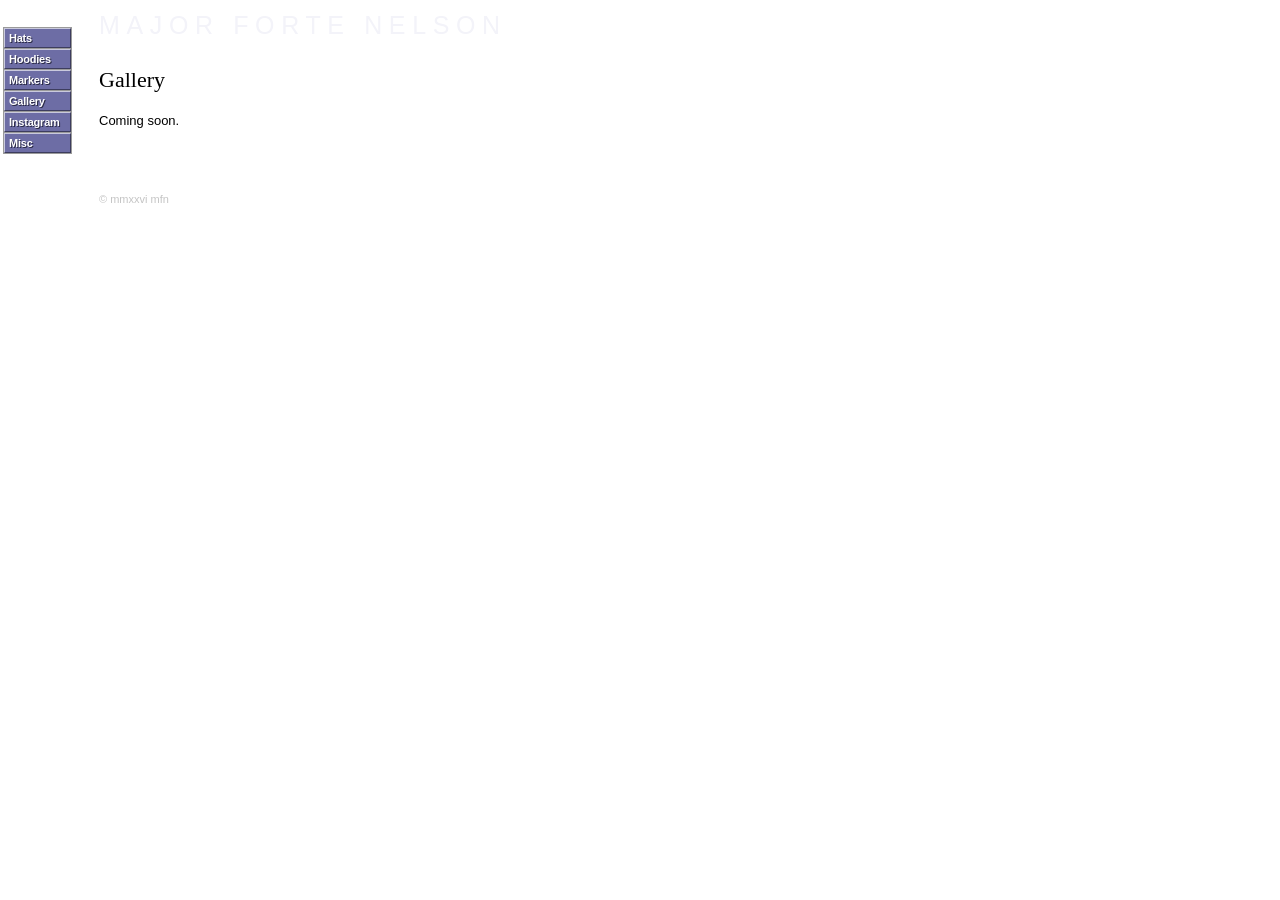
==== public/gallery.html @ e244a77e "Restyle to match reference: beveled button column, pale name header, banner bars, footer Co-Authored" ====
<!DOCTYPE html>
<html>
<head>
<meta charset="utf-8">
<title>Gallery - Major Forte Nelson</title>
<link rel="stylesheet" href="style.css">
</head>
<body>
<div class="page">
<div class="nav">
<a href="hats.html">Hats</a>
<a href="hoodies.html">Hoodies</a>
<a href="markers.html">Markers</a>
<a href="gallery.html">Gallery</a>
<a href="https://www.instagram.com/" target="_blank" rel="noopener">Instagram</a>
<a href="misc.html">Misc</a>
</div>
<div class="main">
<a class="masthead" href="index.html">MAJOR FORTE NELSON</a>
<h1 class="title">Gallery</h1>
<div class="content"><p>Coming soon.</p></div>
<div class="footer">&copy; mmxxvi mfn</div>
</div>
</div>
</body>
</html>
---- public/style.css ----
/* Classic 2000s personal-site layout: beveled button column + fixed 410px content. */
body {
  margin: 0;
  background: #fff;
  color: #000;
  font-family: Verdana, Geneva, sans-serif;
  font-size: 13px;
}
a { color: #000099; }
a:visited { color: #464646; }

.page { display: flex; align-items: flex-start; }

/* Left column of raised buttons */
.nav { width: 99px; flex: none; padding: 28px 0 0 4px; box-sizing: border-box; }
.nav a {
  display: block;
  width: 67px;
  height: 20px;
  box-sizing: border-box;
  margin-bottom: 1px;
  padding: 0 0 0 4px;
  background: #6d6da5;
  border: 1px solid;
  border-color: #c9c9dd #3d3d5e #3d3d5e #c9c9dd;
  box-shadow: 0 0 0 1px #9a9a9a;
  color: #fff;
  font: bold 11px/18px Verdana, Geneva, Tahoma, sans-serif;
  letter-spacing: -0.02em;
  text-decoration: none;
  text-shadow: 1px 1px 0 #2a2a45;
  white-space: nowrap;
  overflow: hidden;
}
.nav a:hover { background: #7a7ab3; }
.nav a:active { border-color: #3d3d5e #c9c9dd #c9c9dd #3d3d5e; }

.main { width: 410px; flex: none; }

/* Pale, widely spaced name across the top */
.masthead {
  display: block;
  height: 50px;
  margin: 0 0 17px;
  color: #f3f3f9;
  font: 25px/50px Helvetica, Arial, sans-serif;
  letter-spacing: 0.265em;
  text-decoration: none;
  white-space: nowrap;
  overflow: hidden;
}
.masthead:visited { color: #f3f3f9; }

.hero { display: block; width: 410px; height: auto; }

.bar { margin: 0; padding: 4px 7px; font-size: 13px; line-height: 16px; }
.bar.new { background: #ffcc33; margin-top: 15px; }
.bar.cta { background: #ff9922; }

.title { font: 22px Times, "Times New Roman", serif; margin: 0 0 18px; }
.content { line-height: 1.5; }

.footer { margin: 62px 0 40px; color: #c4c4c4; font-size: 11px; }
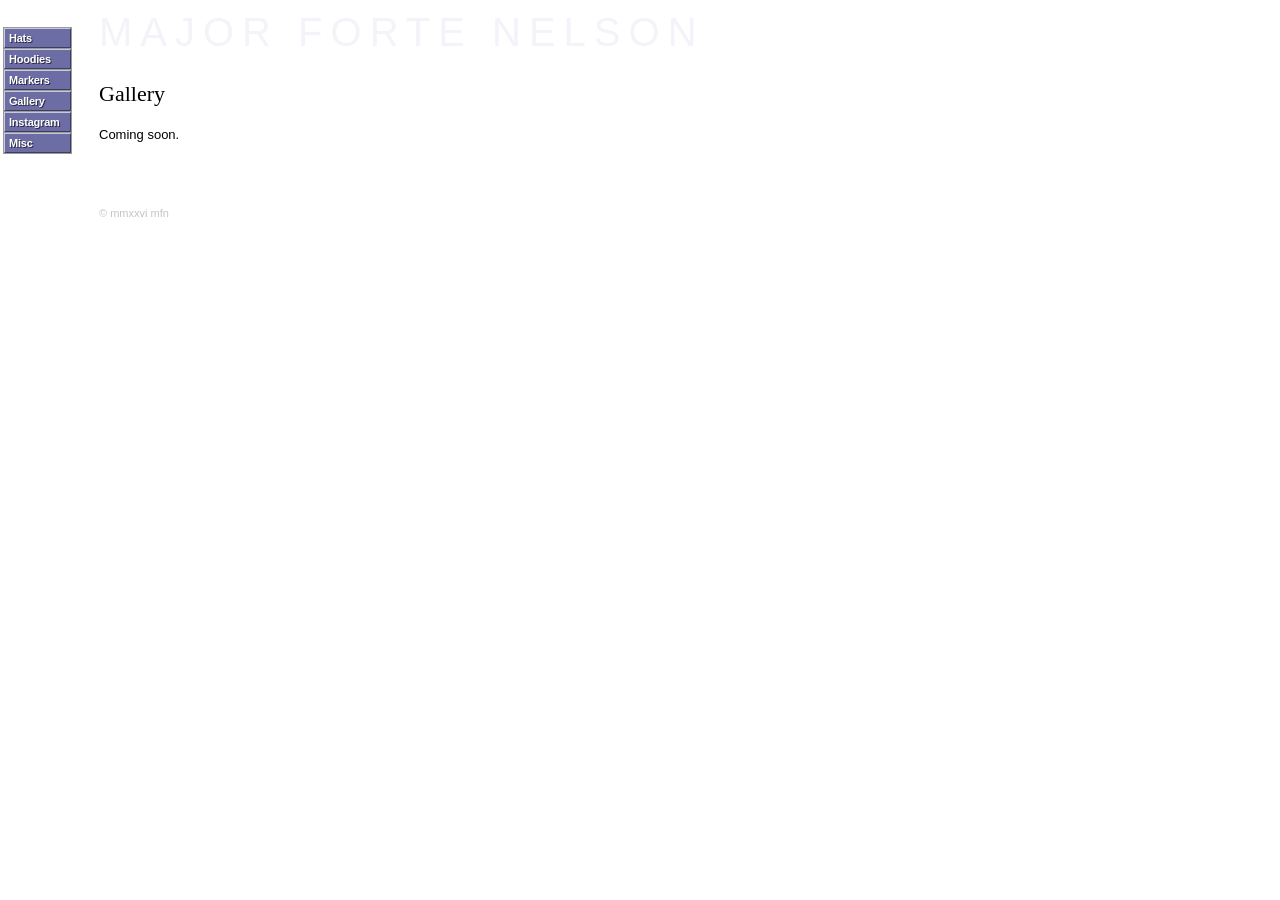
==== commit f834513d: "Link Instagram profile and enlarge name header Co-Authored-By: Claude Opus 5.5 <noreply@anthropic.co" ====
--- a/public/gallery.html
+++ b/public/gallery.html
@@ -12,7 +12,7 @@
 <a href="hoodies.html">Hoodies</a>
 <a href="markers.html">Markers</a>
 <a href="gallery.html">Gallery</a>
-<a href="https://www.instagram.com/" target="_blank" rel="noopener">Instagram</a>
+<a href="https://www.instagram.com/majorfortenelson/" target="_blank" rel="noopener">Instagram</a>
 <a href="misc.html">Misc</a>
 </div>
 <div class="main">
--- a/public/style.css
+++ b/public/style.css
@@ -40,14 +40,13 @@
 /* Pale, widely spaced name across the top */
 .masthead {
   display: block;
-  height: 50px;
+  height: 64px;
   margin: 0 0 17px;
   color: #f3f3f9;
-  font: 25px/50px Helvetica, Arial, sans-serif;
-  letter-spacing: 0.265em;
+  font: 40px/64px Helvetica, Arial, sans-serif;
+  letter-spacing: 0.2em;
   text-decoration: none;
   white-space: nowrap;
-  overflow: hidden;
 }
 .masthead:visited { color: #f3f3f9; }
 
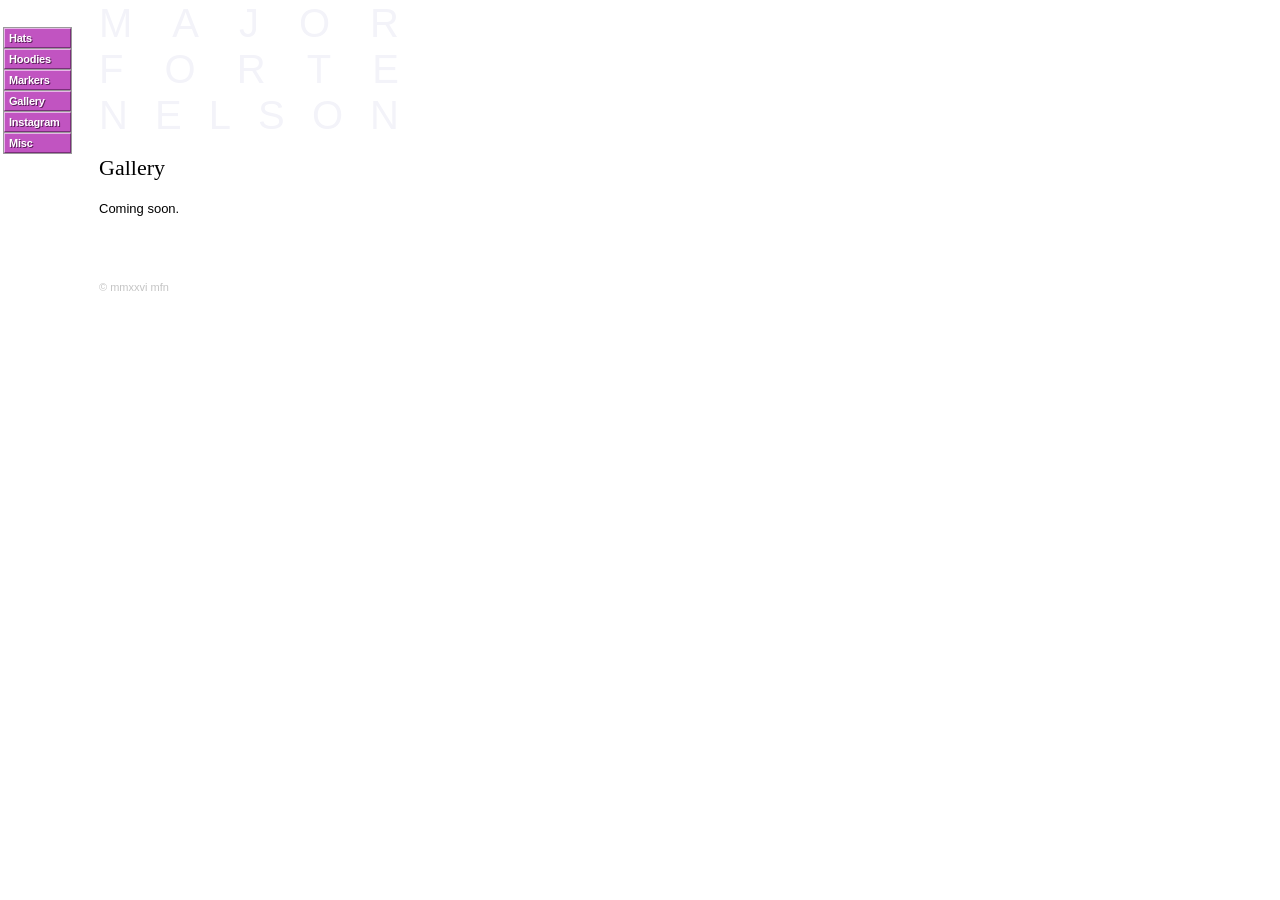
==== commit c92d5af3: "Stack name header to photo width; bars to Shampoo and Lace Co-Authored-By: Claude Opus 5.5 <noreply@" ====
--- a/public/gallery.html
+++ b/public/gallery.html
@@ -16,7 +16,7 @@
 <a href="misc.html">Misc</a>
 </div>
 <div class="main">
-<a class="masthead" href="index.html">MAJOR FORTE NELSON</a>
+<a class="masthead" href="index.html" aria-label="Major Forte Nelson"><span><i>M</i><i>A</i><i>J</i><i>O</i><i>R</i></span><span><i>F</i><i>O</i><i>R</i><i>T</i><i>E</i></span><span><i>N</i><i>E</i><i>L</i><i>S</i><i>O</i><i>N</i></span></a>
 <h1 class="title">Gallery</h1>
 <div class="content"><p>Coming soon.</p></div>
 <div class="footer">&copy; mmxxvi mfn</div>
--- a/public/style.css
+++ b/public/style.css
@@ -1,4 +1,4 @@
-/* Classic 2000s personal-site layout: beveled button column + fixed 410px content. */
+/* Classic 2000s personal-site layout: beveled button column + fixed 300px content. */
 body {
   margin: 0;
   background: #fff;
@@ -20,41 +20,41 @@
   box-sizing: border-box;
   margin-bottom: 1px;
   padding: 0 0 0 4px;
-  background: #6d6da5;
+  background: #c154c1; /* Fuchsia */
   border: 1px solid;
-  border-color: #c9c9dd #3d3d5e #3d3d5e #c9c9dd;
+  border-color: #e8b4e8 #7a2f7a #7a2f7a #e8b4e8;
   box-shadow: 0 0 0 1px #9a9a9a;
   color: #fff;
   font: bold 11px/18px Verdana, Geneva, Tahoma, sans-serif;
   letter-spacing: -0.02em;
   text-decoration: none;
-  text-shadow: 1px 1px 0 #2a2a45;
+  text-shadow: 1px 1px 0 #5a1f5a;
   white-space: nowrap;
   overflow: hidden;
 }
-.nav a:hover { background: #7a7ab3; }
-.nav a:active { border-color: #3d3d5e #c9c9dd #c9c9dd #3d3d5e; }
+.nav a:hover { background: #cd6acd; }
+.nav a:active { border-color: #7a2f7a #e8b4e8 #e8b4e8 #7a2f7a; }
 
-.main { width: 410px; flex: none; }
+.main { width: 300px; flex: none; }
 
-/* Pale, widely spaced name across the top */
+/* Pale name stacked one word per line; letters spread to the photo's width. */
 .masthead {
   display: block;
-  height: 64px;
+  width: 300px;
   margin: 0 0 17px;
   color: #f3f3f9;
-  font: 40px/64px Helvetica, Arial, sans-serif;
-  letter-spacing: 0.2em;
+  font: 40px/46px Helvetica, Arial, sans-serif;
   text-decoration: none;
-  white-space: nowrap;
 }
 .masthead:visited { color: #f3f3f9; }
+.masthead span { display: flex; justify-content: space-between; }
+.masthead i { font-style: normal; }
 
-.hero { display: block; width: 410px; height: auto; }
+.hero { display: block; width: 300px; height: auto; }
 
 .bar { margin: 0; padding: 4px 7px; font-size: 13px; line-height: 16px; }
-.bar.new { background: #ffcc33; margin-top: 15px; }
-.bar.cta { background: #ff9922; }
+.bar.new { background: #ffcff1; /* Shampoo */ margin-top: 15px; }
+.bar.cta { background: #ffd8f0; /* Lace */ }
 
 .title { font: 22px Times, "Times New Roman", serif; margin: 0 0 18px; }
 .content { line-height: 1.5; }
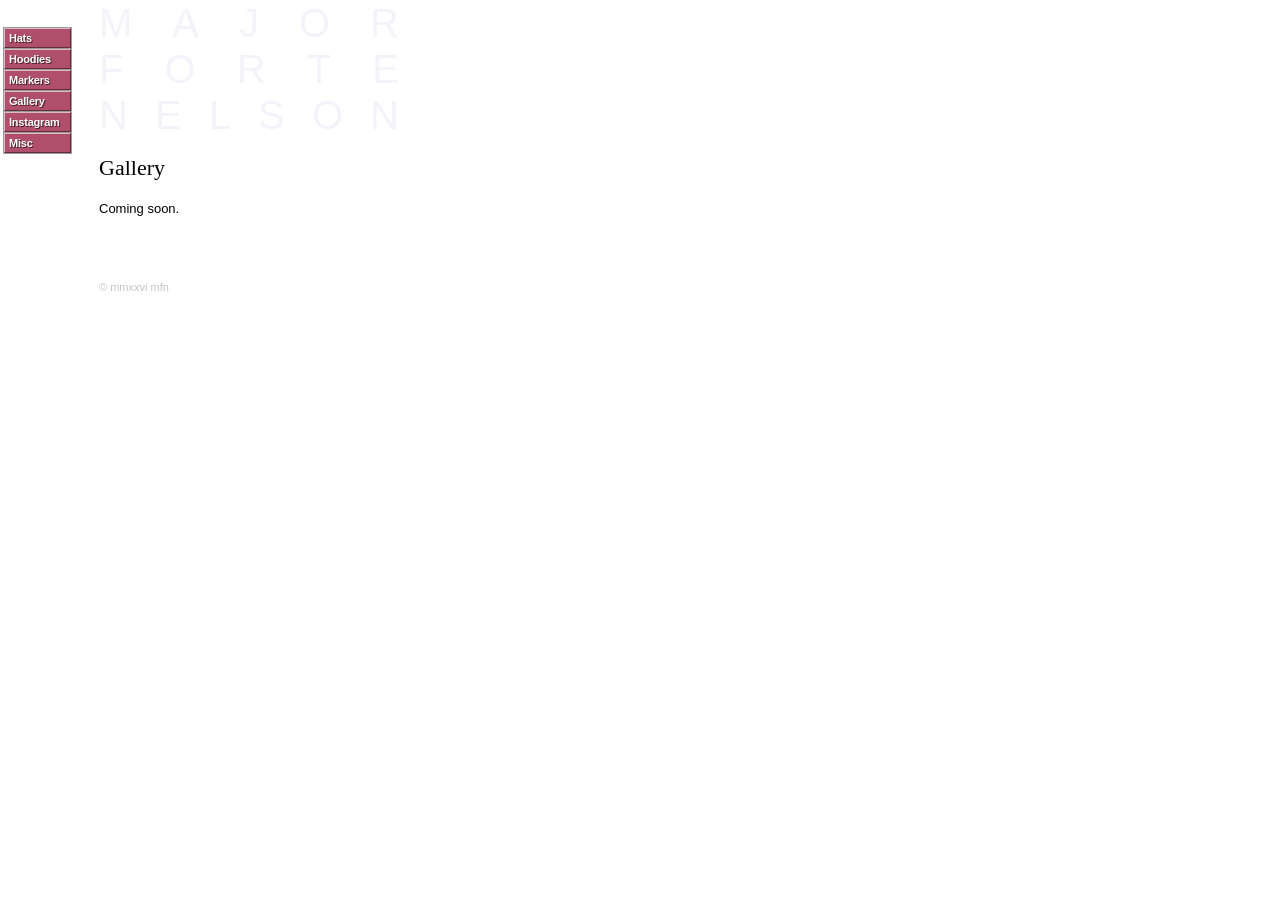
==== commit c6b05176: "Randomize button and bar colors on every page load colors.js picks a random hue for the buttons and " ====
--- a/public/gallery.html
+++ b/public/gallery.html
@@ -4,6 +4,7 @@
 <meta charset="utf-8">
 <title>Gallery - Major Forte Nelson</title>
 <link rel="stylesheet" href="style.css">
+<script src="colors.js"></script>
 </head>
 <body>
 <div class="page">
--- a/public/style.css
+++ b/public/style.css
@@ -8,6 +8,18 @@
 }
 a { color: #000099; }
 a:visited { color: #464646; }
+
+/* Box colors. colors.js replaces these with a random scheme on every page load;
+   these are the fallback if JavaScript is off. */
+:root {
+  --btn: #6d6da5;
+  --btn-light: #c9c9dd;
+  --btn-dark: #3d3d5e;
+  --btn-shadow: #2a2a45;
+  --btn-hover: #7a7ab3;
+  --bar1: #ffcc33;
+  --bar2: #ff9922;
+}
 
 .page { display: flex; align-items: flex-start; }
 
@@ -20,20 +32,20 @@
   box-sizing: border-box;
   margin-bottom: 1px;
   padding: 0 0 0 4px;
-  background: #c154c1; /* Fuchsia */
+  background: var(--btn);
   border: 1px solid;
-  border-color: #e8b4e8 #7a2f7a #7a2f7a #e8b4e8;
+  border-color: var(--btn-light) var(--btn-dark) var(--btn-dark) var(--btn-light);
   box-shadow: 0 0 0 1px #9a9a9a;
   color: #fff;
   font: bold 11px/18px Verdana, Geneva, Tahoma, sans-serif;
   letter-spacing: -0.02em;
   text-decoration: none;
-  text-shadow: 1px 1px 0 #5a1f5a;
+  text-shadow: 1px 1px 0 var(--btn-shadow);
   white-space: nowrap;
   overflow: hidden;
 }
-.nav a:hover { background: #cd6acd; }
-.nav a:active { border-color: #7a2f7a #e8b4e8 #e8b4e8 #7a2f7a; }
+.nav a:hover { background: var(--btn-hover); }
+.nav a:active { border-color: var(--btn-dark) var(--btn-light) var(--btn-light) var(--btn-dark); }
 
 .main { width: 300px; flex: none; }
 
@@ -53,8 +65,8 @@
 .hero { display: block; width: 300px; height: auto; }
 
 .bar { margin: 0; padding: 4px 7px; font-size: 13px; line-height: 16px; }
-.bar.new { background: #ffcff1; /* Shampoo */ margin-top: 15px; }
-.bar.cta { background: #ffd8f0; /* Lace */ }
+.bar.new { background: var(--bar1); margin-top: 15px; }
+.bar.cta { background: var(--bar2); }
 
 .title { font: 22px Times, "Times New Roman", serif; margin: 0 0 18px; }
 .content { line-height: 1.5; }
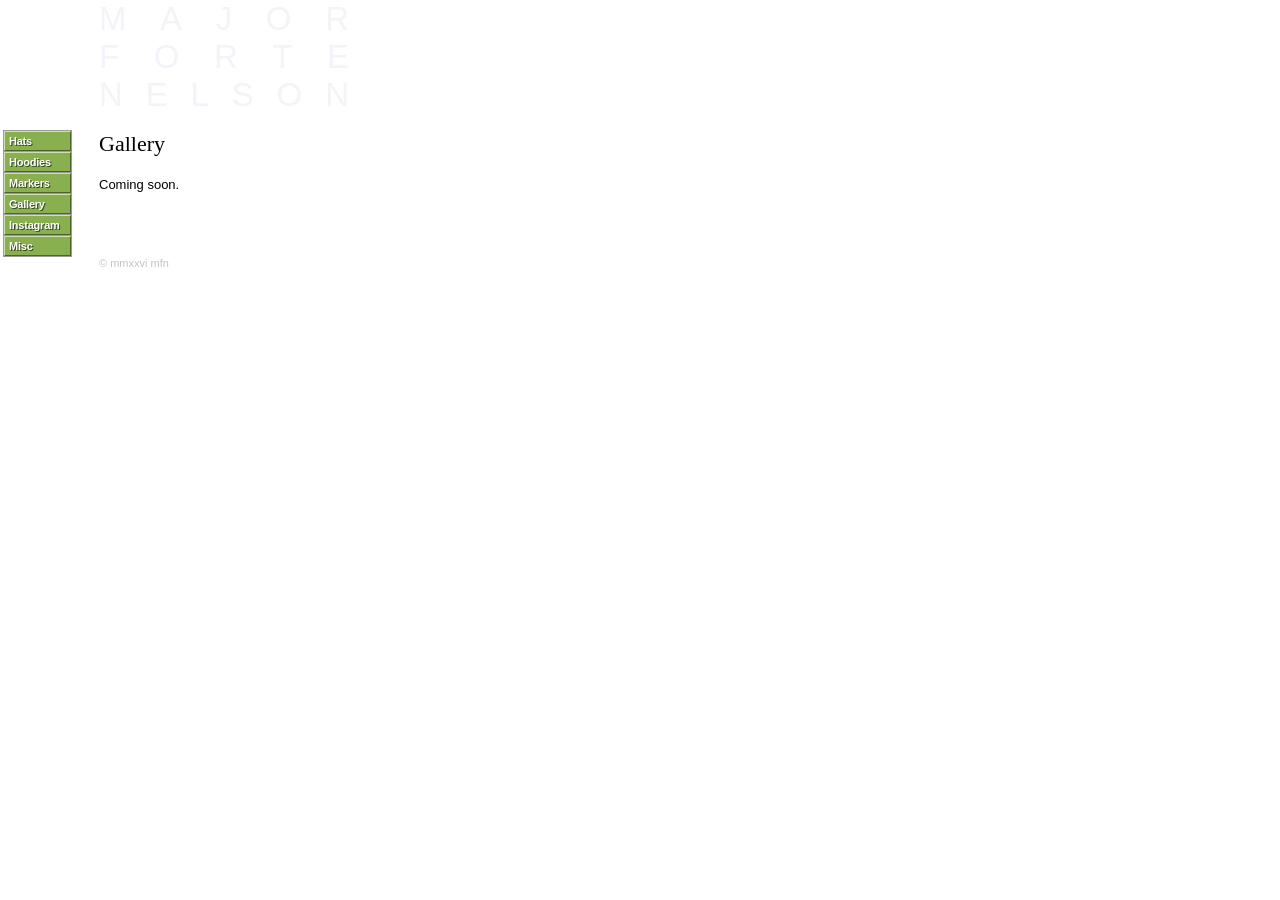
==== commit d99674b6: "Fit layout to phone screens Adds a viewport tag so phones render at real size instead of zooming out" ====
--- a/public/gallery.html
+++ b/public/gallery.html
@@ -2,6 +2,7 @@
 <html>
 <head>
 <meta charset="utf-8">
+<meta name="viewport" content="width=device-width, initial-scale=1">
 <title>Gallery - Major Forte Nelson</title>
 <link rel="stylesheet" href="style.css">
 <script src="colors.js"></script>
--- a/public/style.css
+++ b/public/style.css
@@ -1,4 +1,4 @@
-/* Classic 2000s personal-site layout: beveled button column + fixed 300px content. */
+/* Classic 2000s personal-site layout: beveled button column + fixed-width content. */
 body {
   margin: 0;
   background: #fff;
@@ -21,10 +21,18 @@
   --bar2: #ff9922;
 }
 
+/* Layout sizes. The button column starts level with the photo, i.e. just
+   below the name header. */
+:root {
+  --content-w: 250px;
+  --masthead-h: 114px;
+  --masthead-gap: 17px;
+}
+
 .page { display: flex; align-items: flex-start; }
 
 /* Left column of raised buttons */
-.nav { width: 99px; flex: none; padding: 28px 0 0 4px; box-sizing: border-box; }
+.nav { width: 99px; flex: none; padding: calc(var(--masthead-h) + var(--masthead-gap)) 0 0 4px; box-sizing: border-box; }
 .nav a {
   display: block;
   width: 67px;
@@ -47,24 +55,25 @@
 .nav a:hover { background: var(--btn-hover); }
 .nav a:active { border-color: var(--btn-dark) var(--btn-light) var(--btn-light) var(--btn-dark); }
 
-.main { width: 300px; flex: none; }
+.main { width: var(--content-w); flex: none; }
 
 /* Pale name stacked one word per line; letters spread to the photo's width. */
 .masthead {
   display: block;
-  width: 300px;
-  margin: 0 0 17px;
+  width: var(--content-w);
+  height: var(--masthead-h);
+  margin: 0 0 var(--masthead-gap);
   color: #f3f3f9;
-  font: 40px/46px Helvetica, Arial, sans-serif;
+  font: 33px/38px Helvetica, Arial, sans-serif;
   text-decoration: none;
 }
 .masthead:visited { color: #f3f3f9; }
 .masthead span { display: flex; justify-content: space-between; }
 .masthead i { font-style: normal; }
 
-.hero { display: block; width: 300px; height: auto; }
+.hero { display: block; width: var(--content-w); height: auto; }
 
-.bar { margin: 0; padding: 4px 7px; font-size: 13px; line-height: 16px; }
+.bar { margin: 0; padding: 4px 7px; font-size: 11px; line-height: 14px; }
 .bar.new { background: var(--bar1); margin-top: 15px; }
 .bar.cta { background: var(--bar2); }
 
@@ -72,3 +81,18 @@
 .content { line-height: 1.5; }
 
 .footer { margin: 62px 0 40px; color: #c4c4c4; font-size: 11px; }
+
+/* Phones: scale the header, photo and bars to fill the screen beside the buttons.
+   250px desktop sizes map to (screen width - button column - gutter). */
+@media (max-width: 480px) {
+  :root {
+    --content-w: calc(100vw - 115px);
+    --masthead-h: calc((100vw - 115px) * 0.4554);
+    --masthead-gap: 14px;
+  }
+  .nav a { height: 26px; line-height: 24px; } /* bigger tap targets */
+  .masthead { font-size: calc((100vw - 115px) * 0.132); line-height: 1.15; }
+  .hero { height: auto; }
+  .bar { font-size: 12px; line-height: 16px; }
+  .footer { margin-top: 40px; }
+}
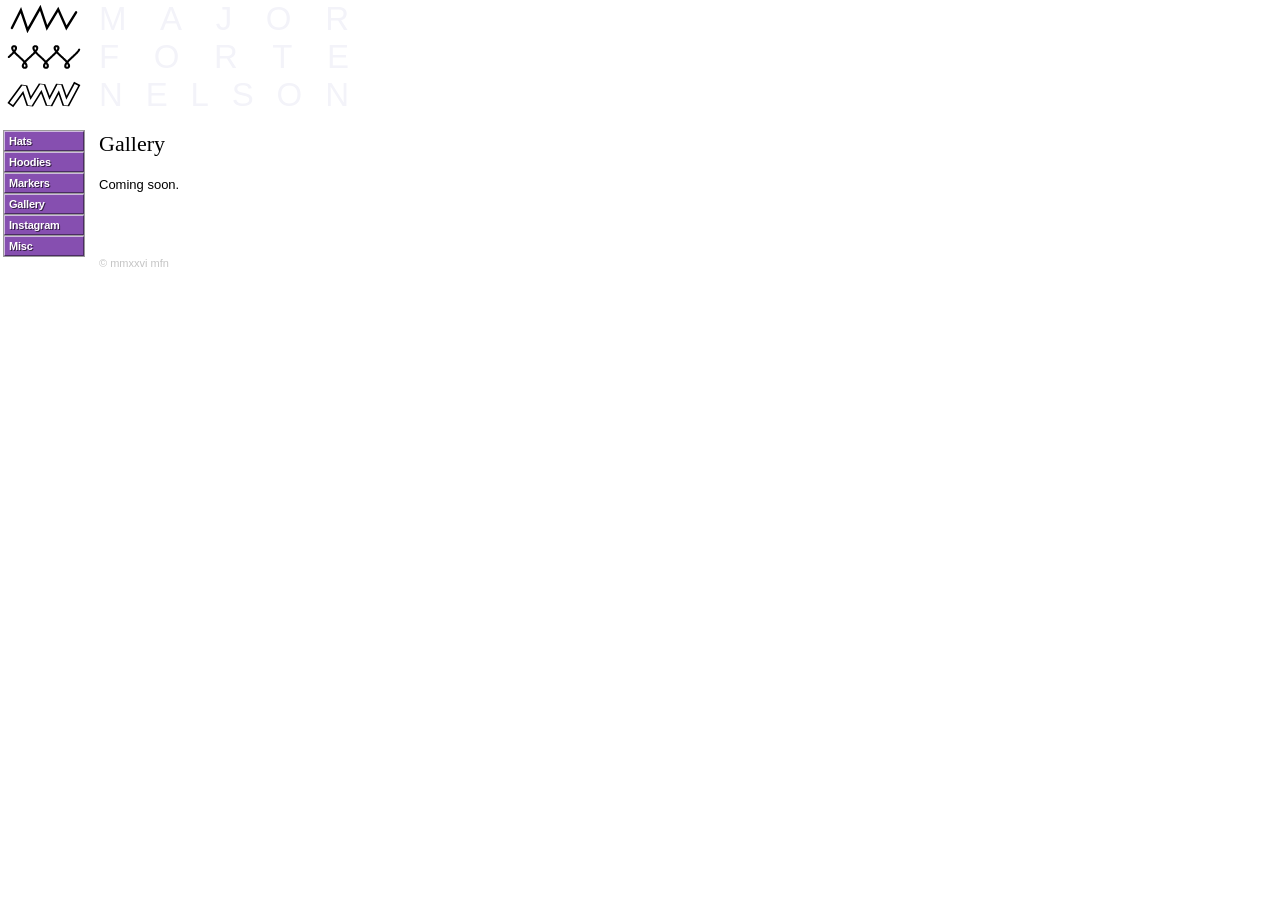
==== commit 8ad04376: "Add vector versions of hand-drawn symbols beside the name header glyphs.py redraws the three marker " ====
--- a/public/gallery.html
+++ b/public/gallery.html
@@ -10,6 +10,7 @@
 <body>
 <div class="page">
 <div class="nav">
+<div class="glyphs"><svg viewBox="0 0 100 40" aria-hidden="true" fill="none" stroke="currentColor" stroke-linecap="round"><polyline points="9.9,31.2 21.1,8.8 29.5,34.0 45.3,6.0 53.7,31.2 67.7,7.9 78.0,31.2 90.1,11.6" stroke-width="3" stroke-linejoin="miter"/></svg><svg viewBox="0 0 100 40" aria-hidden="true" fill="none" stroke="currentColor" stroke-linecap="round"><polyline points="6.0,20.0 6.6,19.5 7.2,18.9 7.8,18.4 8.3,17.8 8.9,17.3 9.4,16.8 10.0,16.3 10.5,15.8 11.0,15.2 11.5,14.7 11.9,14.2 12.3,13.8 12.7,13.3 13.1,12.8 13.5,12.4 13.8,11.9 14.0,11.5 14.3,11.1 14.5,10.7 14.7,10.3 14.8,9.9 14.9,9.6 15.0,9.3 15.0,8.9 15.0,8.6 15.0,8.4 14.9,8.1 14.9,7.8 14.8,7.6 14.6,7.4 14.5,7.2 14.3,7.1 14.1,6.9 13.9,6.8 13.7,6.7 13.4,6.6 13.2,6.5 13.0,6.5 12.7,6.5 12.4,6.5 12.2,6.5 11.9,6.6 11.7,6.6 11.5,6.7 11.3,6.8 11.1,7.0 10.9,7.1 10.7,7.3 10.6,7.5 10.4,7.7 10.4,8.0 10.3,8.2 10.3,8.5 10.2,8.8 10.3,9.1 10.3,9.4 10.4,9.7 10.5,10.1 10.7,10.5 10.9,10.9 11.1,11.3 11.4,11.7 11.6,12.1 12.0,12.6 12.3,13.0 12.7,13.5 13.1,14.0 13.5,14.5 14.0,15.0 14.5,15.5 15.0,16.0 15.5,16.5 16.1,17.0 16.6,17.6 17.2,18.1 17.8,18.6 18.4,19.2 18.9,19.7 19.5,20.2 20.1,20.8 20.7,21.3 21.3,21.9 21.9,22.4 22.4,22.9 23.0,23.5 23.5,24.0 24.0,24.5 24.5,25.0 24.9,25.5 25.4,26.0 25.8,26.5 26.2,26.9 26.5,27.4 26.9,27.8 27.1,28.3 27.4,28.7 27.6,29.1 27.8,29.5 28.0,29.9 28.1,30.2 28.2,30.6 28.3,30.9 28.3,31.2 28.3,31.5 28.2,31.8 28.2,32.0 28.1,32.3 28.0,32.5 27.8,32.7 27.7,32.9 27.5,33.0 27.3,33.1 27.1,33.3 26.8,33.4 26.6,33.4 26.3,33.5 26.1,33.5 25.8,33.5 25.6,33.5 25.3,33.5 25.1,33.4 24.9,33.3 24.6,33.2 24.4,33.1 24.2,33.0 24.1,32.8 23.9,32.6 23.8,32.4 23.7,32.2 23.6,31.9 23.5,31.7 23.5,31.4 23.5,31.1 23.5,30.8 23.6,30.4 23.7,30.1 23.9,29.7 24.0,29.3 24.2,28.9 24.5,28.5 24.7,28.1 25.0,27.7 25.4,27.2 25.7,26.7 26.1,26.3 26.6,25.8 27.0,25.3 27.5,24.8 28.0,24.3 28.5,23.8 29.0,23.3 29.6,22.7 30.1,22.2 30.7,21.7 31.3,21.1 31.9,20.6 32.5,20.0 33.1,19.5 33.7,19.0 34.2,18.4 34.8,17.9 35.4,17.4 35.9,16.8 36.5,16.3 37.0,15.8 37.5,15.3 38.0,14.8 38.4,14.3 38.8,13.8 39.2,13.3 39.6,12.9 39.9,12.4 40.3,12.0 40.5,11.5 40.8,11.1 41.0,10.7 41.2,10.3 41.3,10.0 41.4,9.6 41.5,9.3 41.5,9.0 41.5,8.7 41.5,8.4 41.5,8.1 41.4,7.9 41.3,7.6 41.2,7.4 41.0,7.2 40.8,7.1 40.6,6.9 40.4,6.8 40.2,6.7 40.0,6.6 39.7,6.6 39.5,6.5 39.2,6.5 39.0,6.5 38.7,6.5 38.5,6.6 38.3,6.6 38.0,6.7 37.8,6.8 37.6,7.0 37.4,7.1 37.2,7.3 37.1,7.5 37.0,7.7 36.9,7.9 36.8,8.2 36.8,8.5 36.8,8.7 36.8,9.1 36.8,9.4 36.9,9.7 37.0,10.1 37.2,10.5 37.4,10.8 37.6,11.2 37.9,11.7 38.1,12.1 38.5,12.5 38.8,13.0 39.2,13.5 39.6,13.9 40.0,14.4 40.5,14.9 41.0,15.4 41.5,15.9 42.0,16.5 42.5,17.0 43.1,17.5 43.7,18.1 44.2,18.6 44.8,19.1 45.4,19.7 46.0,20.2 46.6,20.7 47.2,21.3 47.8,21.8 48.3,22.4 48.9,22.9 49.4,23.4 50.0,23.9 50.5,24.4 51.0,25.0 51.4,25.4 51.9,25.9 52.3,26.4 52.7,26.9 53.0,27.3 53.4,27.8 53.6,28.2 53.9,28.7 54.1,29.1 54.3,29.5 54.5,29.8 54.6,30.2 54.7,30.5 54.8,30.9 54.8,31.2 54.8,31.5 54.8,31.8 54.7,32.0 54.6,32.2 54.5,32.5 54.4,32.7 54.2,32.8 54.0,33.0 53.8,33.1 53.6,33.3 53.4,33.3 53.1,33.4 52.9,33.5 52.6,33.5 52.4,33.5 52.1,33.5 51.9,33.5 51.6,33.4 51.4,33.3 51.2,33.2 51.0,33.1 50.8,33.0 50.6,32.8 50.4,32.6 50.3,32.4 50.2,32.2 50.1,32.0 50.1,31.7 50.0,31.4 50.0,31.1 50.1,30.8 50.1,30.5 50.2,30.1 50.4,29.7 50.5,29.4 50.7,29.0 51.0,28.6 51.2,28.1 51.5,27.7 51.9,27.2 52.2,26.8 52.6,26.3 53.1,25.8 53.5,25.3 54.0,24.8 54.5,24.3 55.0,23.8 55.5,23.3 56.1,22.8 56.6,22.2 57.2,21.7 57.8,21.2 58.4,20.6 59.0,20.1 59.5,19.5 60.1,19.0 60.7,18.5 61.3,17.9 61.9,17.4 62.4,16.9 62.9,16.3 63.5,15.8 64.0,15.3 64.4,14.8 64.9,14.3 65.3,13.8 65.7,13.4 66.1,12.9 66.4,12.4 66.8,12.0 67.0,11.6 67.3,11.2 67.5,10.8 67.7,10.4 67.8,10.0 67.9,9.6 68.0,9.3 68.1,9.0 68.1,8.7 68.0,8.4 68.0,8.1 67.9,7.9 67.8,7.7 67.7,7.4 67.5,7.3 67.4,7.1 67.2,6.9 67.0,6.8 66.8,6.7 66.5,6.6 66.3,6.6 66.0,6.5 65.8,6.5 65.5,6.5 65.3,6.5 65.0,6.6 64.8,6.6 64.6,6.7 64.3,6.8 64.1,7.0 64.0,7.1 63.8,7.3 63.6,7.5 63.5,7.7 63.4,7.9 63.3,8.2 63.3,8.4 63.3,8.7 63.3,9.0 63.4,9.4 63.4,9.7 63.6,10.1 63.7,10.4 63.9,10.8 64.1,11.2 64.4,11.6 64.6,12.1 65.0,12.5 65.3,13.0 65.7,13.4 66.1,13.9 66.5,14.4 67.0,14.9 67.5,15.4 68.0,15.9 68.5,16.4 69.0,16.9 69.6,17.5 70.1,18.0 70.7,18.5 71.3,19.1 71.9,19.6 72.5,20.2 73.1,20.7 73.7,21.2 74.2,21.8 74.8,22.3 75.4,22.8 75.9,23.4 76.4,23.9 77.0,24.4 77.5,24.9 77.9,25.4 78.4,25.9 78.8,26.4 79.2,26.9 79.5,27.3 79.9,27.8 80.1,28.2 80.4,28.6 80.6,29.0 80.8,29.4 81.0,29.8 81.1,30.2 81.2,30.5 81.3,30.8 81.3,31.2 81.3,31.5 81.3,31.7 81.2,32.0 81.1,32.2 81.0,32.4 80.9,32.6 80.7,32.8 80.6,33.0 80.4,33.1 80.1,33.2 79.9,33.3 79.7,33.4 79.4,33.5 79.2,33.5 78.9,33.5 78.7,33.5 78.4,33.5 78.2,33.4 77.9,33.3 77.7,33.2 77.5,33.1 77.3,33.0 77.1,32.8 77.0,32.6 76.8,32.4 76.7,32.2 76.6,32.0 76.6,31.7 76.6,31.4 76.6,31.1 76.6,30.8 76.7,30.5 76.7,30.1 76.9,29.8 77.0,29.4 77.2,29.0 77.5,28.6 77.7,28.2 78.0,27.7 78.4,27.3 78.7,26.8 79.1,26.4 79.5,25.9 80.0,25.4 80.5,24.9 80.9,24.4 81.5,23.9 82.0,23.3 82.5,22.8 83.1,22.3 83.7,21.7 84.3,21.2 84.8,20.7 85.4,20.1 86.0,19.6 86.6,19.0 87.2,18.5 87.8,18.0 88.3,17.4 88.9,16.9 89.4,16.4 89.9,15.9 90.5,15.4 90.9,14.9 91.4,14.4 91.8,13.9 92.2,13.4 92.6,12.9 92.9,12.5 93.3,12.0 93.5,11.6 93.8,11.2 94.0,10.8" stroke-width="2.6" stroke-linejoin="round"/></svg><svg viewBox="0 0 100 40" aria-hidden="true" fill="none" stroke="currentColor" stroke-linecap="round"><polyline points="10.6,29.0 24.9,9.5 32.4,32.0 47.4,8.0 56.4,32.0 69.1,8.0 77.4,32.0 89.4,9.5" stroke-width="9" stroke-linejoin="bevel" stroke-linecap="square"/><polyline points="10.6,29.0 24.9,9.5 32.4,32.0 47.4,8.0 56.4,32.0 69.1,8.0 77.4,32.0 89.4,9.5" stroke="#fff" stroke-width="5" stroke-linejoin="bevel" stroke-linecap="square"/></svg></div>
 <a href="hats.html">Hats</a>
 <a href="hoodies.html">Hoodies</a>
 <a href="markers.html">Markers</a>
--- a/public/style.css
+++ b/public/style.css
@@ -32,10 +32,14 @@
 .page { display: flex; align-items: flex-start; }
 
 /* Left column of raised buttons */
-.nav { width: 99px; flex: none; padding: calc(var(--masthead-h) + var(--masthead-gap)) 0 0 4px; box-sizing: border-box; }
+.nav { width: 99px; flex: none; padding: 0 0 0 4px; box-sizing: border-box; }
+
+/* Hand-drawn symbols, one beside each line of the name header. */
+.glyphs { height: var(--masthead-h); margin-bottom: var(--masthead-gap); width: 80px; }
+.glyphs svg { display: block; width: 100%; height: calc(var(--masthead-h) / 3); color: #000; }
 .nav a {
   display: block;
-  width: 67px;
+  width: 80px; /* fits "Instagram" in real Verdana bold */
   height: 20px;
   box-sizing: border-box;
   margin-bottom: 1px;
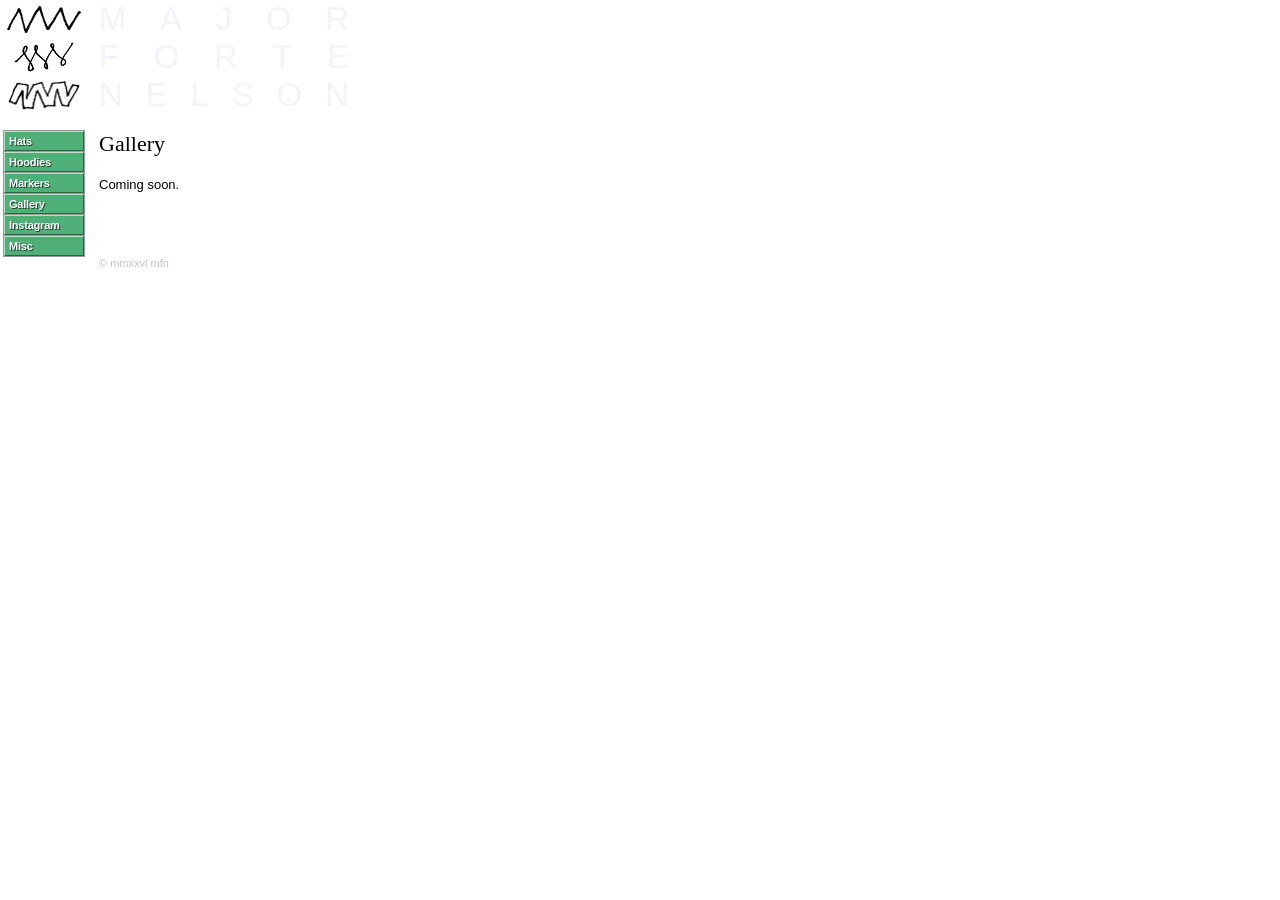
==== commit 04834309: "Use the hand-drawn symbols themselves instead of vector redraws Cuts each symbol out of the photo of" ====
--- a/public/gallery.html
+++ b/public/gallery.html
@@ -10,7 +10,7 @@
 <body>
 <div class="page">
 <div class="nav">
-<div class="glyphs"><svg viewBox="0 0 100 40" aria-hidden="true" fill="none" stroke="currentColor" stroke-linecap="round"><polyline points="9.9,31.2 21.1,8.8 29.5,34.0 45.3,6.0 53.7,31.2 67.7,7.9 78.0,31.2 90.1,11.6" stroke-width="3" stroke-linejoin="miter"/></svg><svg viewBox="0 0 100 40" aria-hidden="true" fill="none" stroke="currentColor" stroke-linecap="round"><polyline points="6.0,20.0 6.6,19.5 7.2,18.9 7.8,18.4 8.3,17.8 8.9,17.3 9.4,16.8 10.0,16.3 10.5,15.8 11.0,15.2 11.5,14.7 11.9,14.2 12.3,13.8 12.7,13.3 13.1,12.8 13.5,12.4 13.8,11.9 14.0,11.5 14.3,11.1 14.5,10.7 14.7,10.3 14.8,9.9 14.9,9.6 15.0,9.3 15.0,8.9 15.0,8.6 15.0,8.4 14.9,8.1 14.9,7.8 14.8,7.6 14.6,7.4 14.5,7.2 14.3,7.1 14.1,6.9 13.9,6.8 13.7,6.7 13.4,6.6 13.2,6.5 13.0,6.5 12.7,6.5 12.4,6.5 12.2,6.5 11.9,6.6 11.7,6.6 11.5,6.7 11.3,6.8 11.1,7.0 10.9,7.1 10.7,7.3 10.6,7.5 10.4,7.7 10.4,8.0 10.3,8.2 10.3,8.5 10.2,8.8 10.3,9.1 10.3,9.4 10.4,9.7 10.5,10.1 10.7,10.5 10.9,10.9 11.1,11.3 11.4,11.7 11.6,12.1 12.0,12.6 12.3,13.0 12.7,13.5 13.1,14.0 13.5,14.5 14.0,15.0 14.5,15.5 15.0,16.0 15.5,16.5 16.1,17.0 16.6,17.6 17.2,18.1 17.8,18.6 18.4,19.2 18.9,19.7 19.5,20.2 20.1,20.8 20.7,21.3 21.3,21.9 21.9,22.4 22.4,22.9 23.0,23.5 23.5,24.0 24.0,24.5 24.5,25.0 24.9,25.5 25.4,26.0 25.8,26.5 26.2,26.9 26.5,27.4 26.9,27.8 27.1,28.3 27.4,28.7 27.6,29.1 27.8,29.5 28.0,29.9 28.1,30.2 28.2,30.6 28.3,30.9 28.3,31.2 28.3,31.5 28.2,31.8 28.2,32.0 28.1,32.3 28.0,32.5 27.8,32.7 27.7,32.9 27.5,33.0 27.3,33.1 27.1,33.3 26.8,33.4 26.6,33.4 26.3,33.5 26.1,33.5 25.8,33.5 25.6,33.5 25.3,33.5 25.1,33.4 24.9,33.3 24.6,33.2 24.4,33.1 24.2,33.0 24.1,32.8 23.9,32.6 23.8,32.4 23.7,32.2 23.6,31.9 23.5,31.7 23.5,31.4 23.5,31.1 23.5,30.8 23.6,30.4 23.7,30.1 23.9,29.7 24.0,29.3 24.2,28.9 24.5,28.5 24.7,28.1 25.0,27.7 25.4,27.2 25.7,26.7 26.1,26.3 26.6,25.8 27.0,25.3 27.5,24.8 28.0,24.3 28.5,23.8 29.0,23.3 29.6,22.7 30.1,22.2 30.7,21.7 31.3,21.1 31.9,20.6 32.5,20.0 33.1,19.5 33.7,19.0 34.2,18.4 34.8,17.9 35.4,17.4 35.9,16.8 36.5,16.3 37.0,15.8 37.5,15.3 38.0,14.8 38.4,14.3 38.8,13.8 39.2,13.3 39.6,12.9 39.9,12.4 40.3,12.0 40.5,11.5 40.8,11.1 41.0,10.7 41.2,10.3 41.3,10.0 41.4,9.6 41.5,9.3 41.5,9.0 41.5,8.7 41.5,8.4 41.5,8.1 41.4,7.9 41.3,7.6 41.2,7.4 41.0,7.2 40.8,7.1 40.6,6.9 40.4,6.8 40.2,6.7 40.0,6.6 39.7,6.6 39.5,6.5 39.2,6.5 39.0,6.5 38.7,6.5 38.5,6.6 38.3,6.6 38.0,6.7 37.8,6.8 37.6,7.0 37.4,7.1 37.2,7.3 37.1,7.5 37.0,7.7 36.9,7.9 36.8,8.2 36.8,8.5 36.8,8.7 36.8,9.1 36.8,9.4 36.9,9.7 37.0,10.1 37.2,10.5 37.4,10.8 37.6,11.2 37.9,11.7 38.1,12.1 38.5,12.5 38.8,13.0 39.2,13.5 39.6,13.9 40.0,14.4 40.5,14.9 41.0,15.4 41.5,15.9 42.0,16.5 42.5,17.0 43.1,17.5 43.7,18.1 44.2,18.6 44.8,19.1 45.4,19.7 46.0,20.2 46.6,20.7 47.2,21.3 47.8,21.8 48.3,22.4 48.9,22.9 49.4,23.4 50.0,23.9 50.5,24.4 51.0,25.0 51.4,25.4 51.9,25.9 52.3,26.4 52.7,26.9 53.0,27.3 53.4,27.8 53.6,28.2 53.9,28.7 54.1,29.1 54.3,29.5 54.5,29.8 54.6,30.2 54.7,30.5 54.8,30.9 54.8,31.2 54.8,31.5 54.8,31.8 54.7,32.0 54.6,32.2 54.5,32.5 54.4,32.7 54.2,32.8 54.0,33.0 53.8,33.1 53.6,33.3 53.4,33.3 53.1,33.4 52.9,33.5 52.6,33.5 52.4,33.5 52.1,33.5 51.9,33.5 51.6,33.4 51.4,33.3 51.2,33.2 51.0,33.1 50.8,33.0 50.6,32.8 50.4,32.6 50.3,32.4 50.2,32.2 50.1,32.0 50.1,31.7 50.0,31.4 50.0,31.1 50.1,30.8 50.1,30.5 50.2,30.1 50.4,29.7 50.5,29.4 50.7,29.0 51.0,28.6 51.2,28.1 51.5,27.7 51.9,27.2 52.2,26.8 52.6,26.3 53.1,25.8 53.5,25.3 54.0,24.8 54.5,24.3 55.0,23.8 55.5,23.3 56.1,22.8 56.6,22.2 57.2,21.7 57.8,21.2 58.4,20.6 59.0,20.1 59.5,19.5 60.1,19.0 60.7,18.5 61.3,17.9 61.9,17.4 62.4,16.9 62.9,16.3 63.5,15.8 64.0,15.3 64.4,14.8 64.9,14.3 65.3,13.8 65.7,13.4 66.1,12.9 66.4,12.4 66.8,12.0 67.0,11.6 67.3,11.2 67.5,10.8 67.7,10.4 67.8,10.0 67.9,9.6 68.0,9.3 68.1,9.0 68.1,8.7 68.0,8.4 68.0,8.1 67.9,7.9 67.8,7.7 67.7,7.4 67.5,7.3 67.4,7.1 67.2,6.9 67.0,6.8 66.8,6.7 66.5,6.6 66.3,6.6 66.0,6.5 65.8,6.5 65.5,6.5 65.3,6.5 65.0,6.6 64.8,6.6 64.6,6.7 64.3,6.8 64.1,7.0 64.0,7.1 63.8,7.3 63.6,7.5 63.5,7.7 63.4,7.9 63.3,8.2 63.3,8.4 63.3,8.7 63.3,9.0 63.4,9.4 63.4,9.7 63.6,10.1 63.7,10.4 63.9,10.8 64.1,11.2 64.4,11.6 64.6,12.1 65.0,12.5 65.3,13.0 65.7,13.4 66.1,13.9 66.5,14.4 67.0,14.9 67.5,15.4 68.0,15.9 68.5,16.4 69.0,16.9 69.6,17.5 70.1,18.0 70.7,18.5 71.3,19.1 71.9,19.6 72.5,20.2 73.1,20.7 73.7,21.2 74.2,21.8 74.8,22.3 75.4,22.8 75.9,23.4 76.4,23.9 77.0,24.4 77.5,24.9 77.9,25.4 78.4,25.9 78.8,26.4 79.2,26.9 79.5,27.3 79.9,27.8 80.1,28.2 80.4,28.6 80.6,29.0 80.8,29.4 81.0,29.8 81.1,30.2 81.2,30.5 81.3,30.8 81.3,31.2 81.3,31.5 81.3,31.7 81.2,32.0 81.1,32.2 81.0,32.4 80.9,32.6 80.7,32.8 80.6,33.0 80.4,33.1 80.1,33.2 79.9,33.3 79.7,33.4 79.4,33.5 79.2,33.5 78.9,33.5 78.7,33.5 78.4,33.5 78.2,33.4 77.9,33.3 77.7,33.2 77.5,33.1 77.3,33.0 77.1,32.8 77.0,32.6 76.8,32.4 76.7,32.2 76.6,32.0 76.6,31.7 76.6,31.4 76.6,31.1 76.6,30.8 76.7,30.5 76.7,30.1 76.9,29.8 77.0,29.4 77.2,29.0 77.5,28.6 77.7,28.2 78.0,27.7 78.4,27.3 78.7,26.8 79.1,26.4 79.5,25.9 80.0,25.4 80.5,24.9 80.9,24.4 81.5,23.9 82.0,23.3 82.5,22.8 83.1,22.3 83.7,21.7 84.3,21.2 84.8,20.7 85.4,20.1 86.0,19.6 86.6,19.0 87.2,18.5 87.8,18.0 88.3,17.4 88.9,16.9 89.4,16.4 89.9,15.9 90.5,15.4 90.9,14.9 91.4,14.4 91.8,13.9 92.2,13.4 92.6,12.9 92.9,12.5 93.3,12.0 93.5,11.6 93.8,11.2 94.0,10.8" stroke-width="2.6" stroke-linejoin="round"/></svg><svg viewBox="0 0 100 40" aria-hidden="true" fill="none" stroke="currentColor" stroke-linecap="round"><polyline points="10.6,29.0 24.9,9.5 32.4,32.0 47.4,8.0 56.4,32.0 69.1,8.0 77.4,32.0 89.4,9.5" stroke-width="9" stroke-linejoin="bevel" stroke-linecap="square"/><polyline points="10.6,29.0 24.9,9.5 32.4,32.0 47.4,8.0 56.4,32.0 69.1,8.0 77.4,32.0 89.4,9.5" stroke="#fff" stroke-width="5" stroke-linejoin="bevel" stroke-linecap="square"/></svg></div>
+<div class="glyphs"><img src="images/symbol1.png" alt=""><img src="images/symbol2.png" alt=""><img src="images/symbol3.png" alt=""></div>
 <a href="hats.html">Hats</a>
 <a href="hoodies.html">Hoodies</a>
 <a href="markers.html">Markers</a>
--- a/public/style.css
+++ b/public/style.css
@@ -36,7 +36,7 @@
 
 /* Hand-drawn symbols, one beside each line of the name header. */
 .glyphs { height: var(--masthead-h); margin-bottom: var(--masthead-gap); width: 80px; }
-.glyphs svg { display: block; width: 100%; height: calc(var(--masthead-h) / 3); color: #000; }
+.glyphs img { display: block; width: 100%; height: calc(var(--masthead-h) / 3); object-fit: contain; box-sizing: border-box; padding: 4px 2px; }
 .nav a {
   display: block;
   width: 80px; /* fits "Instagram" in real Verdana bold */
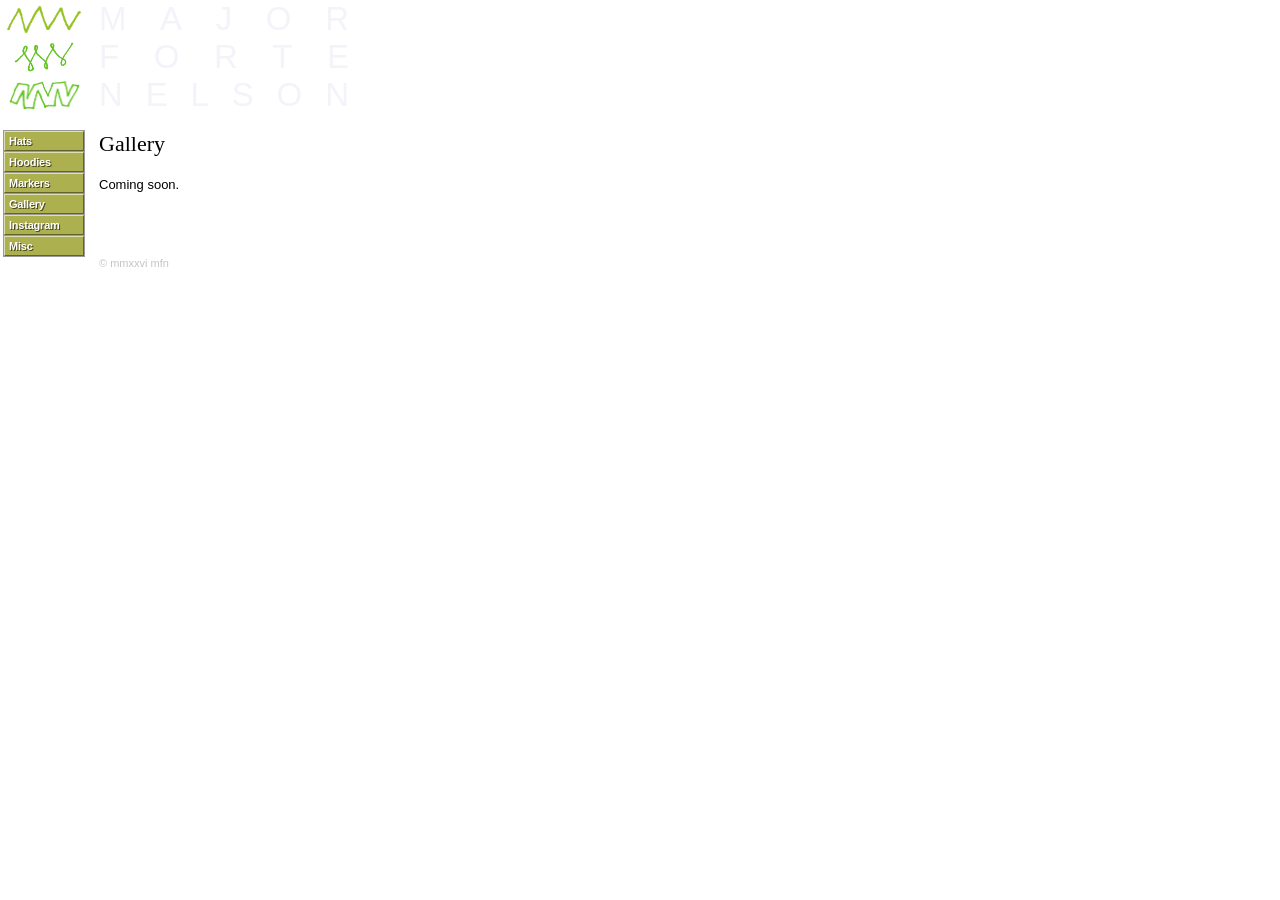
==== commit a4ebf021: "Give each hand-drawn symbol its own random color Symbols are now drawn as CSS masks over a backgroun" ====
--- a/public/gallery.html
+++ b/public/gallery.html
@@ -10,7 +10,7 @@
 <body>
 <div class="page">
 <div class="nav">
-<div class="glyphs"><img src="images/symbol1.png" alt=""><img src="images/symbol2.png" alt=""><img src="images/symbol3.png" alt=""></div>
+<div class="glyphs"><span class="glyph g1"></span><span class="glyph g2"></span><span class="glyph g3"></span></div>
 <a href="hats.html">Hats</a>
 <a href="hoodies.html">Hoodies</a>
 <a href="markers.html">Markers</a>
--- a/public/style.css
+++ b/public/style.css
@@ -19,6 +19,9 @@
   --btn-hover: #7a7ab3;
   --bar1: #ffcc33;
   --bar2: #ff9922;
+  --glyph1: #000;
+  --glyph2: #000;
+  --glyph3: #000;
 }
 
 /* Layout sizes. The button column starts level with the photo, i.e. just
@@ -35,8 +38,16 @@
 .nav { width: 99px; flex: none; padding: 0 0 0 4px; box-sizing: border-box; }
 
 /* Hand-drawn symbols, one beside each line of the name header. */
-.glyphs { height: var(--masthead-h); margin-bottom: var(--masthead-gap); width: 80px; }
-.glyphs img { display: block; width: 100%; height: calc(var(--masthead-h) / 3); object-fit: contain; box-sizing: border-box; padding: 4px 2px; }
+.glyphs { height: var(--masthead-h); margin-bottom: var(--masthead-gap); width: 80px; display: flex; flex-direction: column; }
+.glyphs .glyph {
+  flex: 1;
+  margin: 4px 2px;
+  -webkit-mask: var(--mask) center / contain no-repeat;
+  mask: var(--mask) center / contain no-repeat;
+}
+.g1 { --mask: url(images/symbol1.png); background: var(--glyph1); }
+.g2 { --mask: url(images/symbol2.png); background: var(--glyph2); }
+.g3 { --mask: url(images/symbol3.png); background: var(--glyph3); }
 .nav a {
   display: block;
   width: 80px; /* fits "Instagram" in real Verdana bold */
